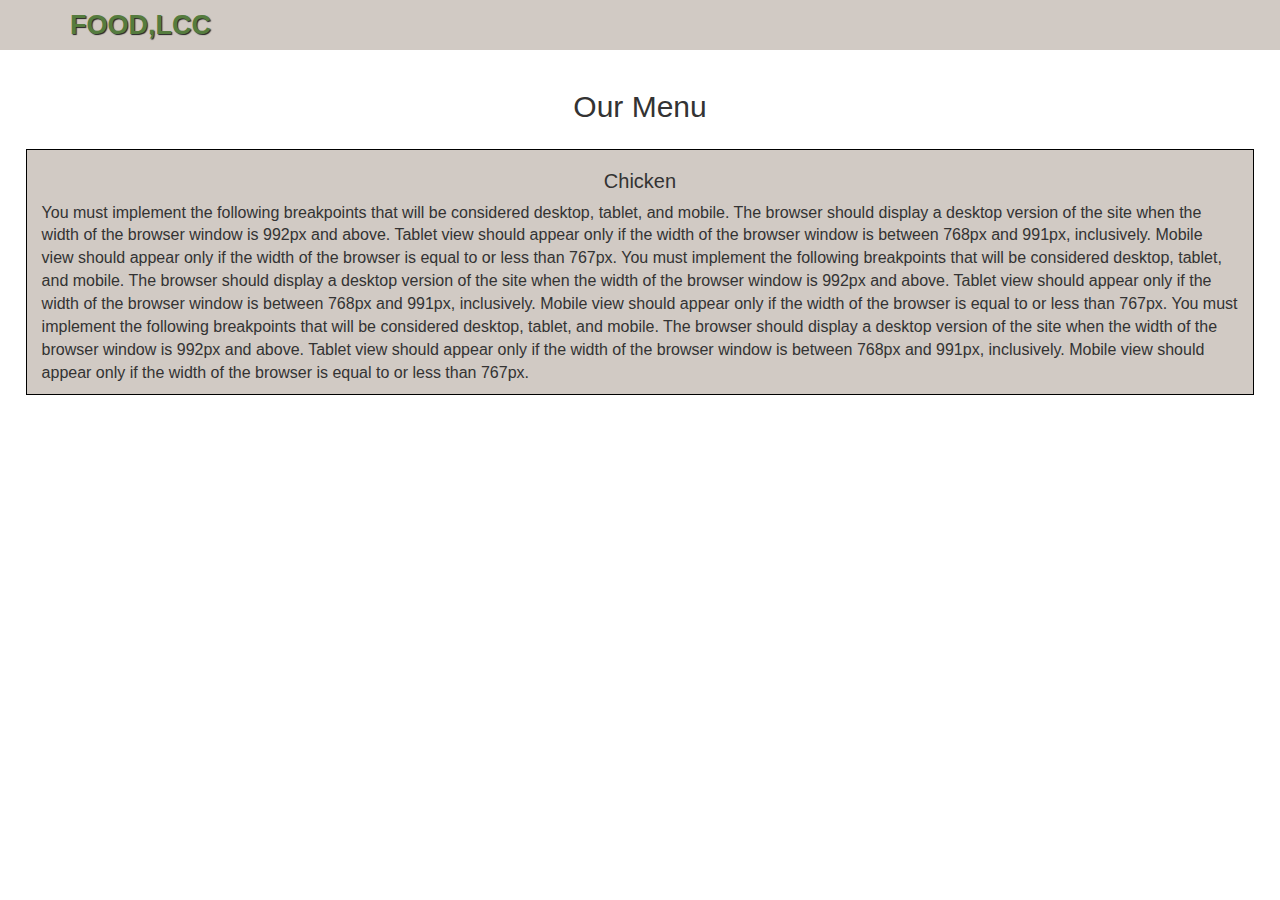
==== module3-solution/index.html @ 5ed9972c "week3 solution" ====
<!doctype html>
<html lang="en">
  <head>
    <meta charset="utf-8">
    <meta http-equiv="X-UA-Compatible" content="IE=edge">
    <meta name="viewport" content="width=device-width, initial-scale=1">

    <!-- HTML5 shim and Respond.js for IE8 support of HTML5 elements and media queries -->
    <!-- WARNING: Respond.js doesn't work if you view the page via file:// -->
    <!--[if lt IE 9]>
      <script src="https://oss.maxcdn.com/html5shiv/3.7.2/html5shiv.min.js"></script>
      <script src="https://oss.maxcdn.com/respond/1.4.2/respond.min.js"></script>
    <![endif]-->

    <title>Assignment Solution for Module3</title>
    <link rel="stylesheet" href="css/bootstrap.min.css">
    <link rel="stylesheet" href="css/styles.css">
  </head>
<body>
<header>
	<nav id="header-nav" class="navbar-default navbar">
		<div class="container">
		 <div class="navbar-brand">
		   <h1>Food,LCC</h1>
         </div>

         <button type="button" class="navbar-dark navbar-toggle collapsed" data-toggle="collapse" data-target="#collapsable-nav" aria-expanded="false">
            <span class="sr-only">Toggle navigation</span>
            <span class="icon-bar"></span>
            <span class="icon-bar"></span>
            <span class="icon-bar"></span>
         </button>
         
         </div>

     </nav>
</header>
<div id="collapsable-nav" class="collapse navbar-collapse">
           <ul id="nav-list" class="nav navbar-nav ">
            <li>
               <nav id=list1 class="visible-xs"> Chicken</a>
            </li>
            <li>
                <nav id=list2 class="visible-xs"> Beef</a>
            </li>
            <li>
                <nav id=list3 class="visible-xs"> Sushi</a>
            </li>
            
          </ul>
        </div>

<div class="center-block"><h2>Our Menu</h2></div>

<div class="row">
  <div id="section1" class="col-lg-12 col-md-12 col-sm-12"><h3 id="Chicken">Chicken</h3><p>You must implement the following breakpoints that will be considered desktop, tablet, and mobile. The browser should display a desktop version of the site when the width of the browser window is 992px and above. Tablet view should appear only if the width of the browser window is between 768px and 991px, inclusively. Mobile view should appear only if the width of the browser is equal to or less than 767px.
  You must implement the following breakpoints that will be considered desktop, tablet, and mobile. The browser should display a desktop version of the site when the width of the browser window is 992px and above. Tablet view should appear only if the width of the browser window is between 768px and 991px, inclusively. Mobile view should appear only if the width of the browser is equal to or less than 767px.
You must implement the following breakpoints that will be considered desktop, tablet, and mobile. The browser should display a desktop version of the site when the width of the browser window is 992px and above. Tablet view should appear only if the width of the browser window is between 768px and 991px, inclusively. Mobile view should appear only if the width of the browser is equal to or less than 767px.</p></div>



  <!-- jQuery (Bootstrap JS plugins depend on it) -->
  <script src="js/jquery-2.1.4.min.js"></script>
  <script src="js/bootstrap.min.js"></script>
  <script src="js/script.js"></script>
</body>
</html>
---- module3-solution/css/styles.css ----
body {
  font-size: 16px;
  background-color:#fff
  color: #fff;
  font-family: 'Oxygen', sans-serif;
}

h2 {
	text-align: center;
}

h3 {
  font-size: 20px;
  text-align: center;
}

/**HEADER**/
.container{

}


.navbar-brand h1 { /* Restaurant name */
  color: #557c3e;
  font-size: 1.5em;
  text-transform: uppercase;
  font-weight: bold;
  text-shadow: 1px 1px 1px #222;
  margin-top: 0;
  margin-bottom: 0;
  line-height: .75;
}


#header-nav{
	background-color: #d1cac4;
	border-radius: 0;
	border: 0px;
}

#collapsable-nav  {
  color: #951C49;
  text-align: center;
  background-color: #d1cac4
  border:1px;

}
#nav-list :hover {
  background: #E7E7E7;
  border: 10px;
}
#nav-list a span {
  font-size: 2em;
}

.center-block{
	text-align: center;
}

.navbar-header{
	color: #5f6112
}

.row{
  margin: 2%;
  border: 1px solid black;
  background-color: #d1cac4;
}


button.navbar-dark{
  border: 1px solid #61122f;
}

}
/**HEADER END**/

p{
	padding: 5px;
}

.navbar-default .navbar-toggle{
  background-color: #e3f2fd;
  border: 0.5px solid #2b2b2b;
  margin: 10px;
}


.visible-xs{
  margin:10px;
   color: #2b2b2b;
}
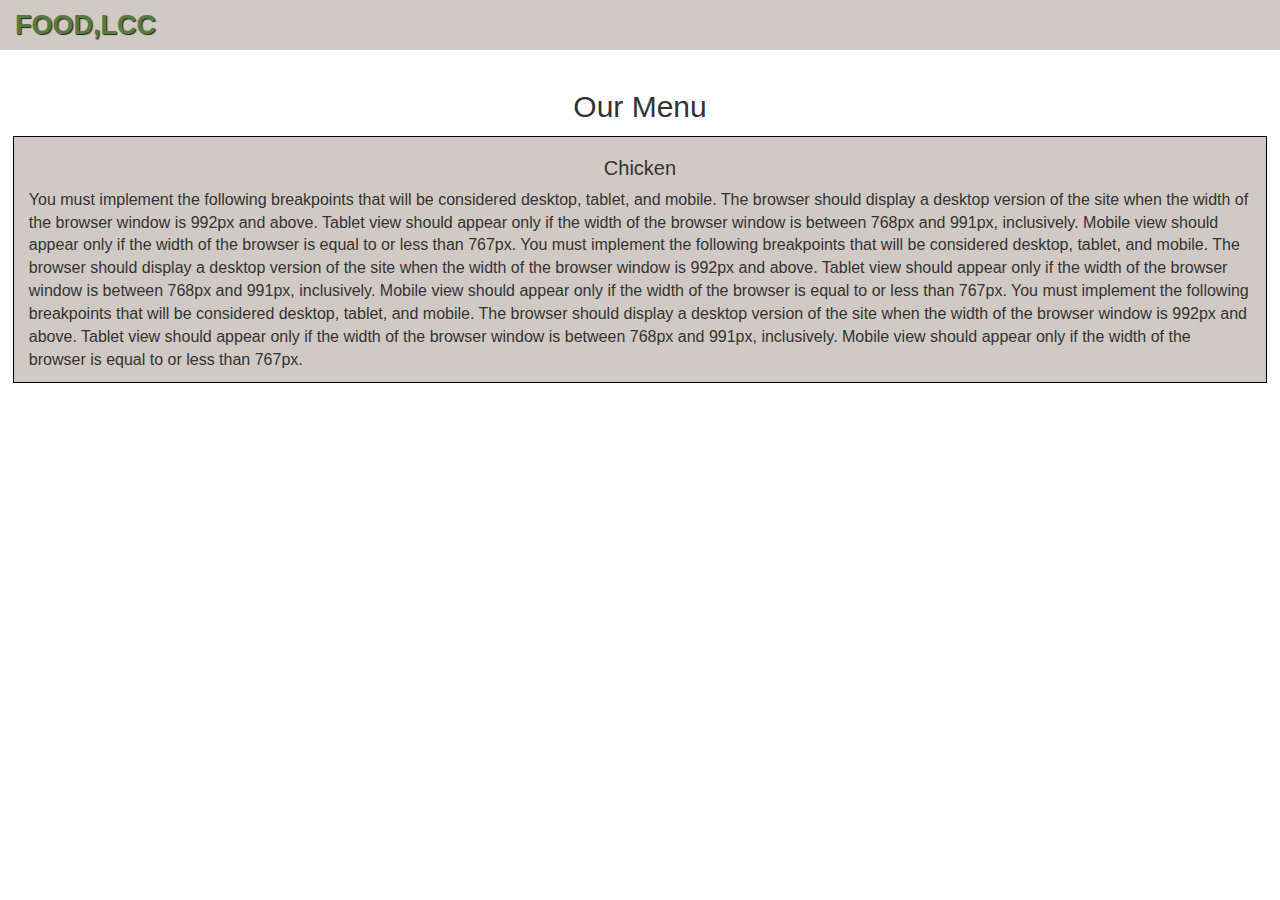
==== commit 4bba82e1: "revision" ====
--- a/module3-solution/index.html
+++ b/module3-solution/index.html
@@ -50,7 +50,7 @@
           </ul>
         </div>
 
-<div class="center-block"><h2>Our Menu</h2></div>
+<div class="text-center"><h2>Our Menu</h2></div>
 
 <div class="row">
   <div id="section1" class="col-lg-12 col-md-12 col-sm-12"><h3 id="Chicken">Chicken</h3><p>You must implement the following breakpoints that will be considered desktop, tablet, and mobile. The browser should display a desktop version of the site when the width of the browser window is 992px and above. Tablet view should appear only if the width of the browser window is between 768px and 991px, inclusively. Mobile view should appear only if the width of the browser is equal to or less than 767px.
--- a/module3-solution/css/styles.css
+++ b/module3-solution/css/styles.css
@@ -5,9 +5,6 @@
   font-family: 'Oxygen', sans-serif;
 }
 
-h2 {
-	text-align: center;
-}
 
 h3 {
   font-size: 20px;
@@ -16,6 +13,7 @@
 
 /**HEADER**/
 .container{
+  width: auto;
 
 }
 
@@ -53,16 +51,13 @@
   font-size: 2em;
 }
 
-.center-block{
-	text-align: center;
-}
 
 .navbar-header{
 	color: #5f6112
 }
 
 .row{
-  margin: 2%;
+  margin: 1%;
   border: 1px solid black;
   background-color: #d1cac4;
 }
